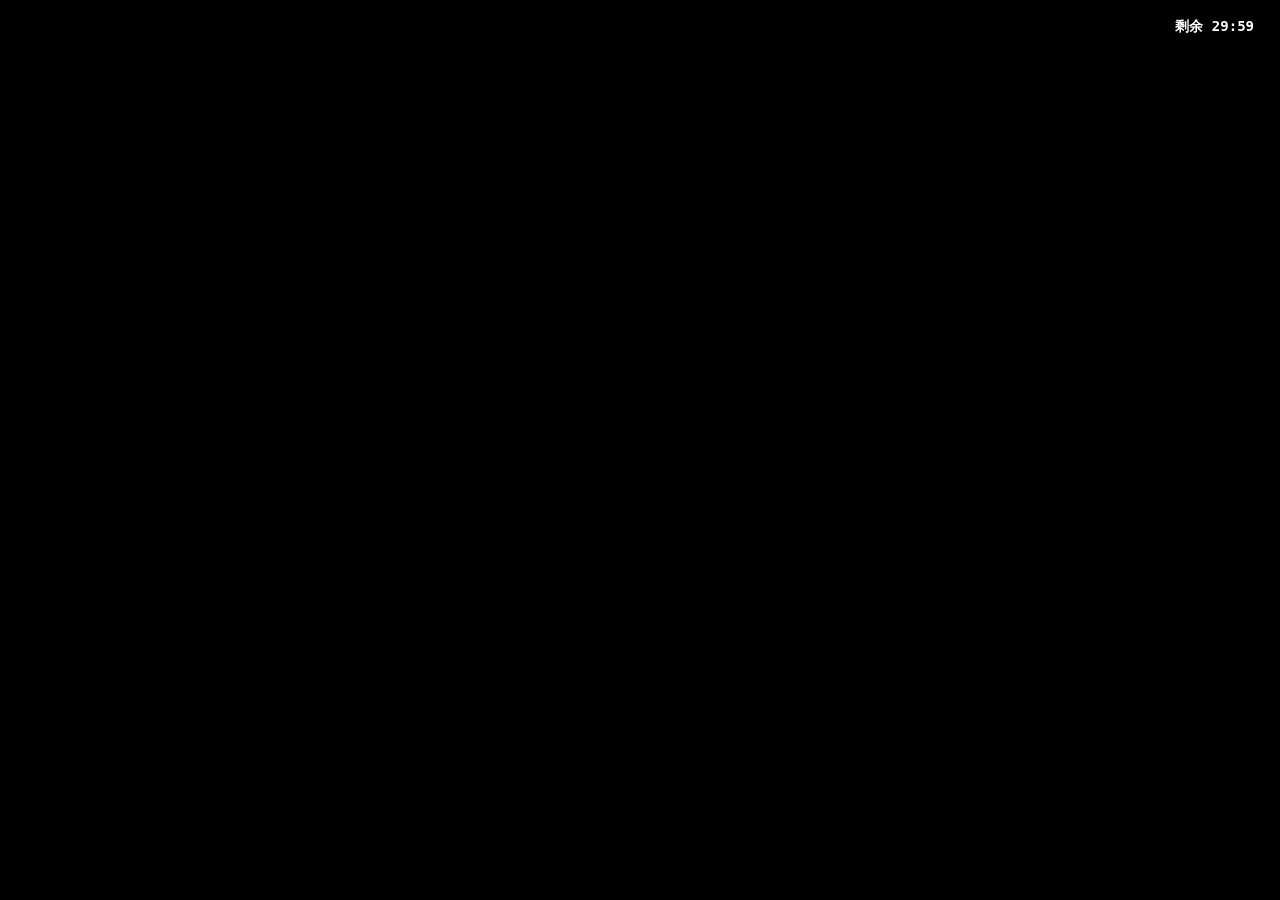
==== index.html @ b0940270 "Rename time-limit.html to index.html" ====
<!doctype html>
<html lang="zh-CN">
<head>
  <meta charset="UTF-8" />
  <meta name="viewport" content="width=device-width, initial-scale=1.0" />
  <meta http-equiv="Cache-Control" content="no-cache, no-store, must-revalidate" />
  <meta http-equiv="Pragma" content="no-cache" />
  <meta http-equiv="Expires" content="0" />
  <title>Minecraft 1.12 · 限时模式</title>
  <link rel="icon" type="image/png" href="7878.png" />
  <style>
    html, body { margin: 0; padding: 0; height: 100%; overflow: hidden; background: #fff; }
    #frame {
      position: fixed; inset: 0; width: 100%; height: 100%;
      border: 0; display: block; background: #000;
    }
    /* 右上角倒计时小标签 */
    #timerChip {
      position: fixed; top: 12px; right: 14px; z-index: 9000;
      font: 600 14px/1 "JetBrains Mono", Consolas, "Microsoft YaHei", monospace;
      color: #fff; background: rgba(0,0,0,.45);
      padding: 7px 12px; border-radius: 8px;
      pointer-events: none; user-select: none;
      backdrop-filter: blur(2px); -webkit-backdrop-filter: blur(2px);
    }
    /* 时间到：整屏白屏遮罩，盖住并停掉游戏 */
    #whiteScreen {
      position: fixed; inset: 0; z-index: 99999;
      background: #fff;
      display: none; align-items: center; justify-content: center;
    }
    #whiteScreen.show { display: flex; }
    #whiteMsg {
      color: #bbb; font: 15px/1.8 "Microsoft YaHei", sans-serif;
      text-align: center; padding: 0 20px;
    }
    /* 可选：设置 pass 后出现“重新计时”入口（需密码） */
    #restartBox {
      position: fixed; bottom: 20px; right: 20px; z-index: 100000;
      display: none; text-align: right;
    }
    #restartBox.show { display: block; }
    #restartBox input {
      width: 110px; padding: 6px 8px; border: 1px solid #ccc; border-radius: 6px; font-size: 13px;
    }
    #restartBox button {
      padding: 6px 12px; border: 0; border-radius: 6px;
      background: #e1b741; color: #222; font-size: 13px; cursor: pointer; margin-left: 6px;
    }
  </style>
</head>
<body>
  <!-- 游戏本体（与启动器一致：wasm / js 构建） -->
  <iframe id="frame" allowfullscreen allow="fullscreen; autoplay; pointer-lock" referrerpolicy="no-referrer"></iframe>

  <!-- 倒计时标签：timer=0 可隐藏 -->
  <div id="timerChip">--:--</div>

  <!-- 到点后的白屏遮罩（默认纯白无文字，可用 msg= 加一行小字） -->
  <div id="whiteScreen"><div id="whiteMsg"></div></div>

  <!-- 可选重启入口（需 pass= 密码） -->
  <div id="restartBox">
    <input id="passInput" type="password" placeholder="密码" autocomplete="off" />
    <button id="restartBtn" type="button">重新计时</button>
  </div>

  <script>
  (function () {
    'use strict';
    function qs(name, def) {
      try {
        var v = new URLSearchParams(location.search).get(name);
        return v === null ? def : v;
      } catch (e) { return def; }
    }

    /* ============ 参数说明 ============
     * min   限时分钟数（默认 30，支持小数，如 1.5=1分30秒）
     * sec   额外秒数（默认 0）
     * build 游戏构建：wasm（默认）/ js
     * boost 性能增强 Mod：1（默认）/ 0
     * timer 是否显示倒计时：1（默认）/ 0
     * msg   到点白屏时显示的一行小字（留空=纯白屏）
     * pass  重新计时所需密码（留空=白屏后无任何入口）
     * reset 1 表示清掉已存计时、重新开始（家长用）
     * 示例：time-limit.html?min=45&build=wasm&msg=时间到了，休息一下吧
     */
    var MIN   = Math.max(0, parseFloat(qs('min', '30')) || 0);
    var SEC   = Math.max(0, parseInt(qs('sec', '0'), 10) || 0);
    var BUILD = qs('build', 'wasm') === 'js' ? 'js' : 'wasm';
    var BOOST = qs('boost', '1') === '0' ? '0' : '1';
    var SHOW_TIMER = qs('timer', '1') !== '0';
    var MSG   = qs('msg', '');
    var PASS  = qs('pass', '');
    var RESET = qs('reset', '0') === '1';

    var TOTAL = Math.max(1, MIN * 60 + SEC); // 总秒数
    var KEY = 'mc112_limit_start_v1';          // localStorage 计时起点
    var done = false;

    /* ---- 读取/写入计时起点：刷新页面不会重置计时 ---- */
    var start = null;
    try {
      if (RESET) localStorage.removeItem(KEY);
      var raw = localStorage.getItem(KEY);
      if (raw) {
        var t = parseInt(raw, 10);
        if (isFinite(t)) start = t;
      }
    } catch (e) { /* localStorage 不可用时退回单次会话计时 */ }
    if (start === null) {
      start = Date.now();
      try { localStorage.setItem(KEY, String(start)); } catch (e) {}
    }

    function remaining() { return TOTAL - (Date.now() - start) / 1000; }

    function fmt(sec) {
      sec = Math.max(0, Math.ceil(sec));
      var h = Math.floor(sec / 3600);
      var m = Math.floor((sec % 3600) / 60);
      var s = sec % 60;
      function p(n) { return n < 10 ? '0' + n : '' + n; }
      return h > 0 ? (h + ':' + p(m) + ':' + p(s)) : (p(m) + ':' + p(s));
    }

    /* ---- 到点：整屏白屏 + 停掉游戏 ---- */
    function whiteout() {
      if (done) return;
      done = true;
      var frame = document.getElementById('frame');
      try { frame.src = 'about:blank'; } catch (e) {}   // 卸载游戏，停止声音和渲染
      var msgEl = document.getElementById('whiteMsg');
      msgEl.textContent = MSG || '';                     // 默认纯白，无任何文字
      document.getElementById('whiteScreen').classList.add('show');
      document.getElementById('timerChip').style.display = 'none';
      if (PASS) document.getElementById('restartBox').classList.add('show');
    }

    function tick() {
      var r = remaining();
      if (r <= 0) { whiteout(); return; }
      if (SHOW_TIMER) {
        document.getElementById('timerChip').textContent = '剩余 ' + fmt(r);
      }
    }

    /* ---- 启动 ---- */
    var frame = document.getElementById('frame');
    frame.src = './' + BUILD + '/?boost=' + BOOST;
    document.getElementById('timerChip').style.display = SHOW_TIMER ? '' : 'none';

    tick();
    setInterval(tick, 500);
    /* 切回标签页时立刻校准，防止后台偷偷拖时间 */
    document.addEventListener('visibilitychange', tick);

    /* ---- 可选：密码重启计时 ---- */
    document.getElementById('restartBtn').addEventListener('click', function () {
      var v = document.getElementById('passInput').value;
      if (v !== PASS) { alert('密码错误'); return; }
      try { localStorage.removeItem(KEY); } catch (e) {}
      var p = [];
      p.push('reset=1');
      p.push('min=' + MIN);
      p.push('sec=' + SEC);
      p.push('build=' + BUILD);
      p.push('boost=' + BOOST);
      if (!SHOW_TIMER) p.push('timer=0');
      if (MSG) p.push('msg=' + encodeURIComponent(MSG));
      if (PASS) p.push('pass=' + encodeURIComponent(PASS));
      location.href = location.pathname + '?' + p.join('&');
    });
  })();
  </script>
</body>
</html>
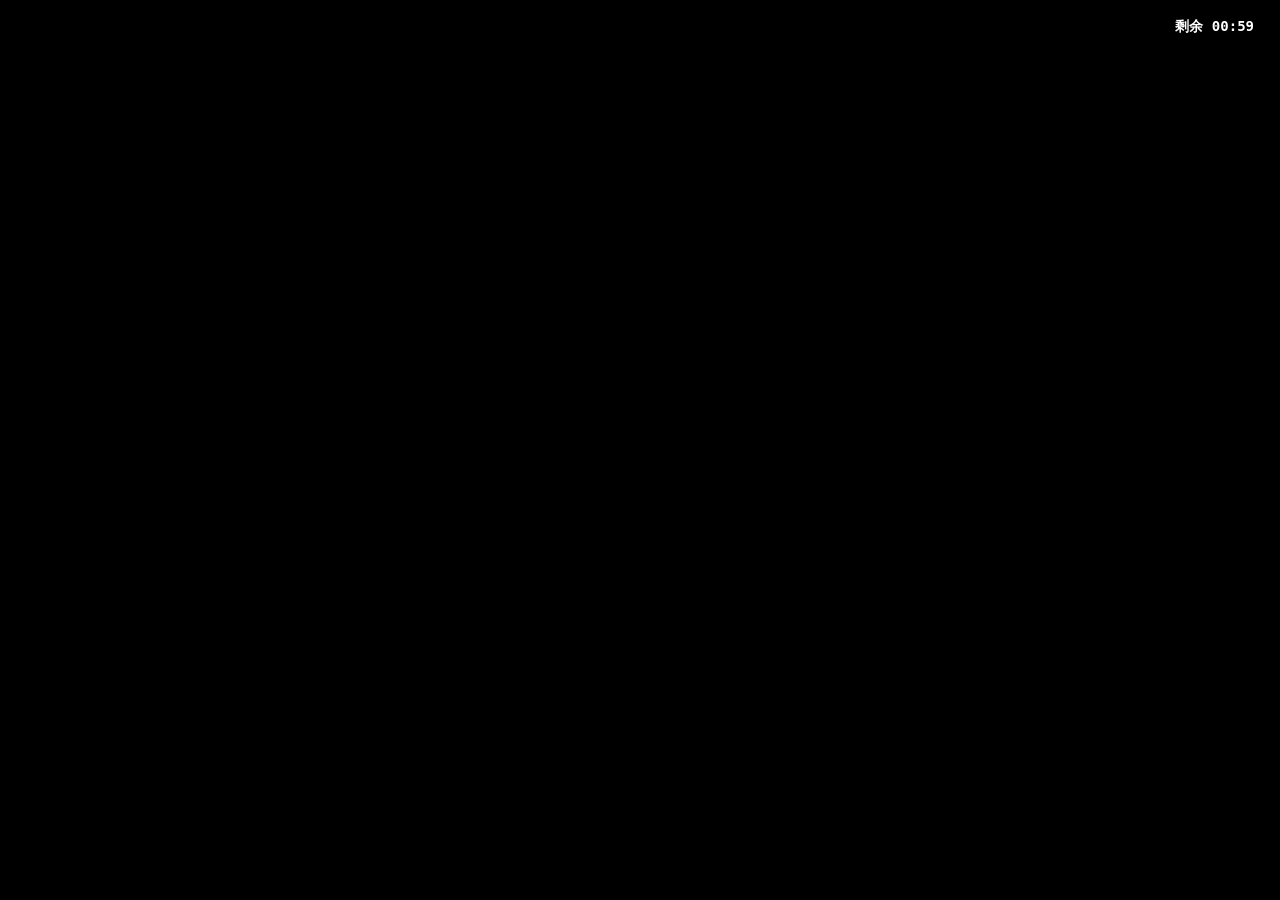
==== commit f52a3b90: "Update index.html" ====
--- a/index.html
+++ b/index.html
@@ -6,7 +6,7 @@
   <meta http-equiv="Cache-Control" content="no-cache, no-store, must-revalidate" />
   <meta http-equiv="Pragma" content="no-cache" />
   <meta http-equiv="Expires" content="0" />
-  <title>Minecraft 1.12 · 限时模式</title>
+  <title>Minecraft 1.12 </title>
   <link rel="icon" type="image/png" href="7878.png" />
   <style>
     html, body { margin: 0; padding: 0; height: 100%; overflow: hidden; background: #fff; }
@@ -86,7 +86,7 @@
      * reset 1 表示清掉已存计时、重新开始（家长用）
      * 示例：time-limit.html?min=45&build=wasm&msg=时间到了，休息一下吧
      */
-    var MIN   = Math.max(0, parseFloat(qs('min', '30')) || 0);
+    var MIN   = Math.max(0, parseFloat(qs('min', '1')) || 0);
     var SEC   = Math.max(0, parseInt(qs('sec', '0'), 10) || 0);
     var BUILD = qs('build', 'wasm') === 'js' ? 'js' : 'wasm';
     var BOOST = qs('boost', '1') === '0' ? '0' : '1';
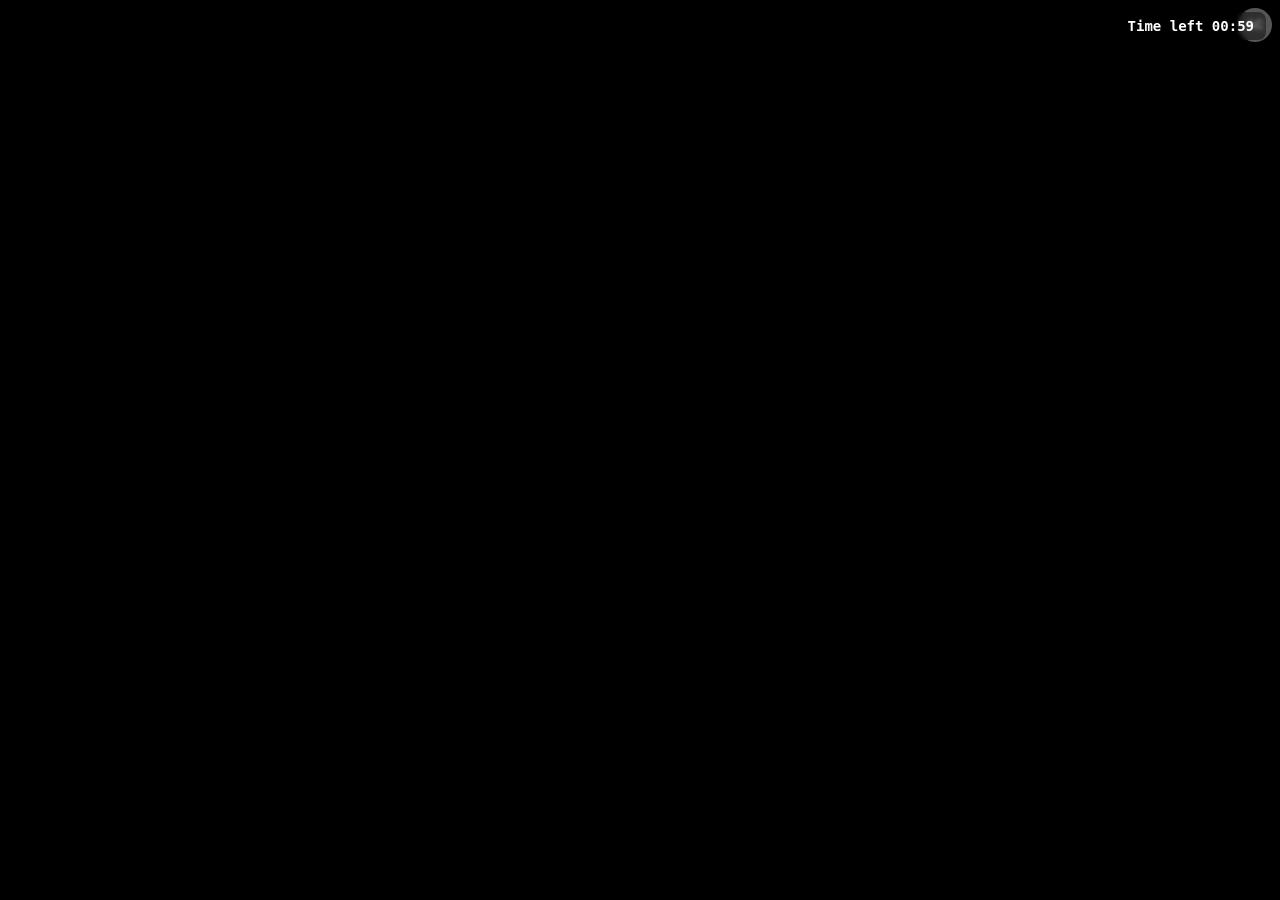
==== commit 25ccb368: "Translate all UI text and comments to English" ====
--- a/index.html
+++ b/index.html
@@ -1,12 +1,12 @@
 <!doctype html>
-<html lang="zh-CN">
+<html lang="en">
 <head>
   <meta charset="UTF-8" />
   <meta name="viewport" content="width=device-width, initial-scale=1.0" />
   <meta http-equiv="Cache-Control" content="no-cache, no-store, must-revalidate" />
   <meta http-equiv="Pragma" content="no-cache" />
   <meta http-equiv="Expires" content="0" />
-  <title>Minecraft 1.12 </title>
+  <title>Minecraft 1.12 · Time-Limited</title>
   <link rel="icon" type="image/png" href="7878.png" />
   <style>
     html, body { margin: 0; padding: 0; height: 100%; overflow: hidden; background: #fff; }
@@ -14,7 +14,7 @@
       position: fixed; inset: 0; width: 100%; height: 100%;
       border: 0; display: block; background: #000;
     }
-    /* 右上角倒计时小标签 */
+    /* Countdown chip at the top-right corner */
     #timerChip {
       position: fixed; top: 12px; right: 14px; z-index: 9000;
       font: 600 14px/1 "JetBrains Mono", Consolas, "Microsoft YaHei", monospace;
@@ -23,7 +23,7 @@
       pointer-events: none; user-select: none;
       backdrop-filter: blur(2px); -webkit-backdrop-filter: blur(2px);
     }
-    /* 时间到：整屏白屏遮罩，盖住并停掉游戏 */
+    /* When time is up: full-screen white overlay covering and stopping the game */
     #whiteScreen {
       position: fixed; inset: 0; z-index: 99999;
       background: #fff;
@@ -34,7 +34,7 @@
       color: #bbb; font: 15px/1.8 "Microsoft YaHei", sans-serif;
       text-align: center; padding: 0 20px;
     }
-    /* 可选：设置 pass 后出现“重新计时”入口（需密码） */
+    /* Optional: when pass is set, show a "Restart Timer" entry (password required) */
     #restartBox {
       position: fixed; bottom: 20px; right: 20px; z-index: 100000;
       display: none; text-align: right;
@@ -50,19 +50,19 @@
   </style>
 </head>
 <body>
-  <!-- 游戏本体（与启动器一致：wasm / js 构建） -->
+  <!-- Game itself (same as the launcher: wasm / js build) -->
   <iframe id="frame" allowfullscreen allow="fullscreen; autoplay; pointer-lock" referrerpolicy="no-referrer"></iframe>
 
-  <!-- 倒计时标签：timer=0 可隐藏 -->
+  <!-- Countdown chip: hide with timer=0 -->
   <div id="timerChip">--:--</div>
 
-  <!-- 到点后的白屏遮罩（默认纯白无文字，可用 msg= 加一行小字） -->
+  <!-- White-screen overlay when time is up (plain white by default; add a line of text with msg=) -->
   <div id="whiteScreen"><div id="whiteMsg"></div></div>
 
-  <!-- 可选重启入口（需 pass= 密码） -->
+  <!-- Optional restart entry (requires pass= password) -->
   <div id="restartBox">
-    <input id="passInput" type="password" placeholder="密码" autocomplete="off" />
-    <button id="restartBtn" type="button">重新计时</button>
+    <input id="passInput" type="password" placeholder="Password" autocomplete="off" />
+    <button id="restartBtn" type="button">Restart Timer</button>
   </div>
 
   <script>
@@ -75,16 +75,16 @@
       } catch (e) { return def; }
     }
 
-    /* ============ 参数说明 ============
-     * min   限时分钟数（默认 30，支持小数，如 1.5=1分30秒）
-     * sec   额外秒数（默认 0）
-     * build 游戏构建：wasm（默认）/ js
-     * boost 性能增强 Mod：1（默认）/ 0
-     * timer 是否显示倒计时：1（默认）/ 0
-     * msg   到点白屏时显示的一行小字（留空=纯白屏）
-     * pass  重新计时所需密码（留空=白屏后无任何入口）
-     * reset 1 表示清掉已存计时、重新开始（家长用）
-     * 示例：time-limit.html?min=45&build=wasm&msg=时间到了，休息一下吧
+    /* ============ Parameters ============
+     * min   time limit in minutes (default 1, decimals allowed, e.g. 1.5 = 1 min 30 s)
+     * sec   extra seconds (default 0)
+     * build game build: wasm (default) / js
+     * boost performance mod: 1 (default) / 0
+     * timer show countdown: 1 (default) / 0
+     * msg   one line of text shown on the white screen (empty = plain white)
+     * pass  password required to restart the timer (empty = no restart entry)
+     * reset 1 clears the stored timer and starts over (for parents)
+     * Example: index.html?min=45&build=wasm&msg=Time is up, take a break
      */
     var MIN   = Math.max(0, parseFloat(qs('min', '1')) || 0);
     var SEC   = Math.max(0, parseInt(qs('sec', '0'), 10) || 0);
@@ -95,11 +95,13 @@
     var PASS  = qs('pass', '');
     var RESET = qs('reset', '0') === '1';
 
-    var TOTAL = Math.max(1, MIN * 60 + SEC); // 总秒数
-    var KEY = 'mc112_limit_start_v1';          // localStorage 计时起点
+    var TOTAL = Math.max(1, MIN * 60 + SEC); // total seconds
+    /* The key includes the duration: changing the duration invalidates the old timer
+       and restarts; keeping it the same (kid refreshing the page) keeps the timer */
+    var KEY = 'mc112_limit_start_' + TOTAL;
     var done = false;
 
-    /* ---- 读取/写入计时起点：刷新页面不会重置计时 ---- */
+    /* ---- Read/write timer start: refreshing the page does not reset the timer ---- */
     var start = null;
     try {
       if (RESET) localStorage.removeItem(KEY);
@@ -108,7 +110,7 @@
         var t = parseInt(raw, 10);
         if (isFinite(t)) start = t;
       }
-    } catch (e) { /* localStorage 不可用时退回单次会话计时 */ }
+    } catch (e) { /* fall back to per-session timing when localStorage is unavailable */ }
     if (start === null) {
       start = Date.now();
       try { localStorage.setItem(KEY, String(start)); } catch (e) {}
@@ -125,14 +127,14 @@
       return h > 0 ? (h + ':' + p(m) + ':' + p(s)) : (p(m) + ':' + p(s));
     }
 
-    /* ---- 到点：整屏白屏 + 停掉游戏 ---- */
+    /* ---- Time up: full white screen + stop the game ---- */
     function whiteout() {
       if (done) return;
       done = true;
       var frame = document.getElementById('frame');
-      try { frame.src = 'about:blank'; } catch (e) {}   // 卸载游戏，停止声音和渲染
+      try { frame.src = 'about:blank'; } catch (e) {}   // unload the game, stop audio and rendering
       var msgEl = document.getElementById('whiteMsg');
-      msgEl.textContent = MSG || '';                     // 默认纯白，无任何文字
+      msgEl.textContent = MSG || '';                     // plain white by default
       document.getElementById('whiteScreen').classList.add('show');
       document.getElementById('timerChip').style.display = 'none';
       if (PASS) document.getElementById('restartBox').classList.add('show');
@@ -142,24 +144,24 @@
       var r = remaining();
       if (r <= 0) { whiteout(); return; }
       if (SHOW_TIMER) {
-        document.getElementById('timerChip').textContent = '剩余 ' + fmt(r);
+        document.getElementById('timerChip').textContent = 'Time left ' + fmt(r);
       }
     }
 
-    /* ---- 启动 ---- */
+    /* ---- Boot ---- */
     var frame = document.getElementById('frame');
     frame.src = './' + BUILD + '/?boost=' + BOOST;
     document.getElementById('timerChip').style.display = SHOW_TIMER ? '' : 'none';
 
     tick();
     setInterval(tick, 500);
-    /* 切回标签页时立刻校准，防止后台偷偷拖时间 */
+    /* Re-check immediately when the tab becomes visible again */
     document.addEventListener('visibilitychange', tick);
 
-    /* ---- 可选：密码重启计时 ---- */
+    /* ---- Optional: restart the timer with a password ---- */
     document.getElementById('restartBtn').addEventListener('click', function () {
       var v = document.getElementById('passInput').value;
-      if (v !== PASS) { alert('密码错误'); return; }
+      if (v !== PASS) { alert('Wrong password'); return; }
       try { localStorage.removeItem(KEY); } catch (e) {}
       var p = [];
       p.push('reset=1');
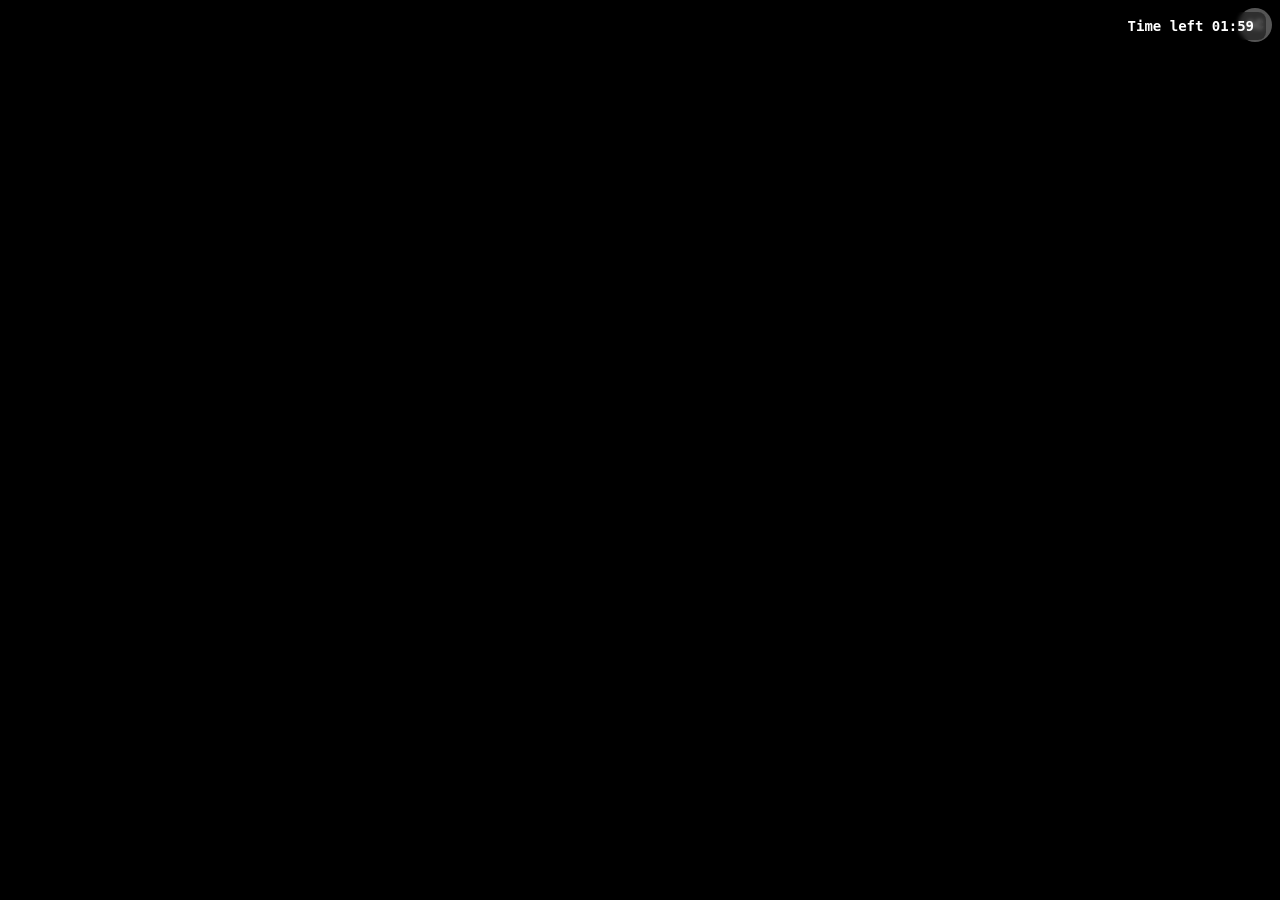
==== commit 6b7a22b8: "Update index.html" ====
--- a/index.html
+++ b/index.html
@@ -51,7 +51,7 @@
 </head>
 <body>
   <!-- Game itself (same as the launcher: wasm / js build) -->
-  <iframe id="frame" allowfullscreen allow="fullscreen; autoplay; pointer-lock" referrerpolicy="no-referrer"></iframe>
+  <iframe id="frame" allow="fullscreen; autoplay" referrerpolicy="no-referrer"></iframe>
 
   <!-- Countdown chip: hide with timer=0 -->
   <div id="timerChip">--:--</div>
@@ -86,7 +86,7 @@
      * reset 1 clears the stored timer and starts over (for parents)
      * Example: index.html?min=45&build=wasm&msg=Time is up, take a break
      */
-    var MIN   = Math.max(0, parseFloat(qs('min', '1')) || 0);
+    var MIN   = Math.max(0, parseFloat(qs('min', '2')) || 0);
     var SEC   = Math.max(0, parseInt(qs('sec', '0'), 10) || 0);
     var BUILD = qs('build', 'wasm') === 'js' ? 'js' : 'wasm';
     var BOOST = qs('boost', '1') === '0' ? '0' : '1';
